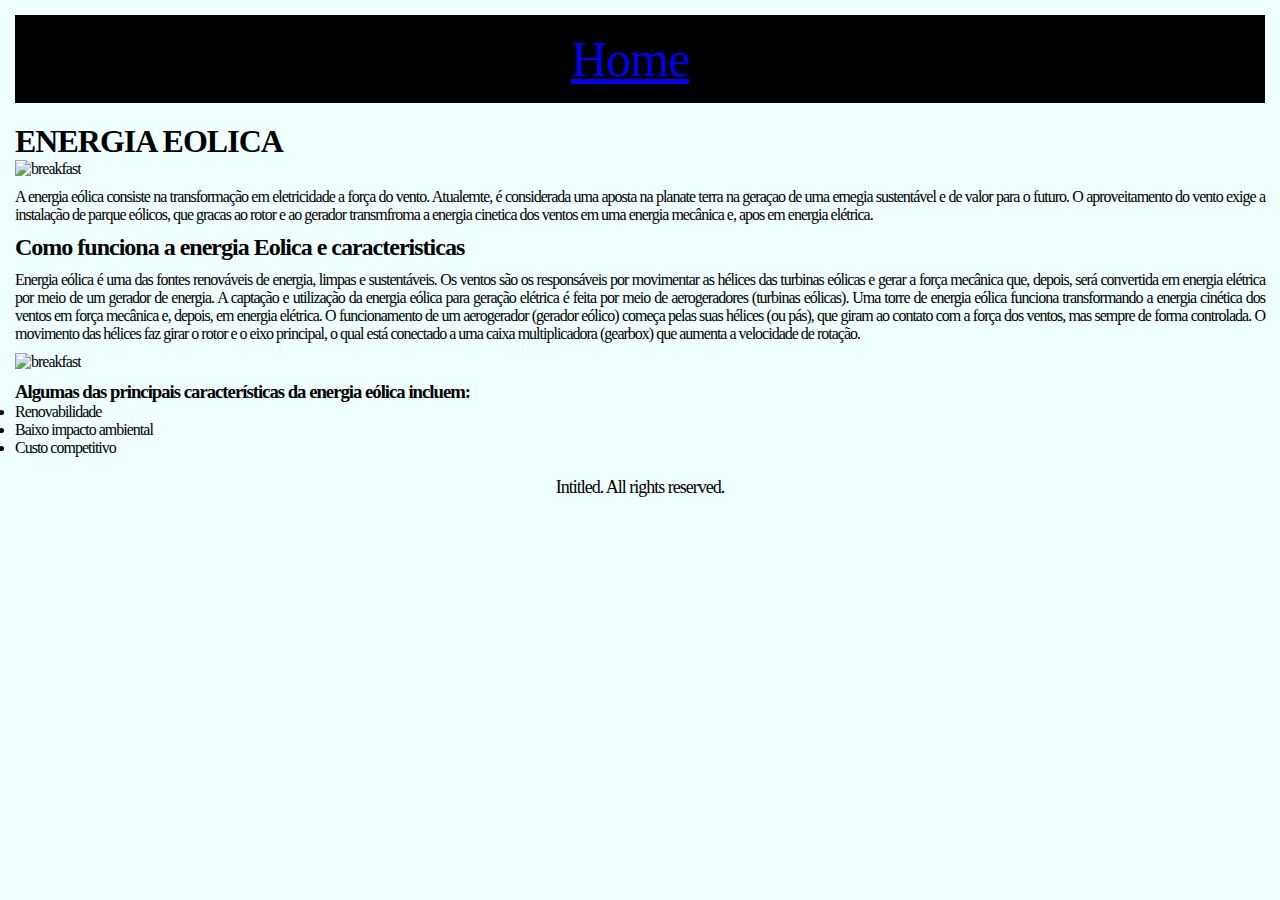
==== eolica.html @ 36e3c4d3 "Update eolica.html" ====
<!DOCTYPE html>
<html lang="pt_BR">
<head>
    <meta charset="UTF-8">
    <meta name="viewport" content="width=device-width, initial-scale=1.0">
    <title>Energia eolica</title>
    <link rel="stylesheet" href="assets/css/eolica.css" />
</head>
<body>

    <!-- Nav -->
        <nav id="nav">
            <ul class="container">
                <li><a href=index.html>Home</a>
                </li>
            </ul>
        </nav>
    
     <!-- eoli -->
            <article>
                <section>
                    <p></p>
                    <h1>ENERGIA EOLICA</h1>
            <div class="gallery">
                    <img
                      src="imagens/turbina-eolica.webp"
                      alt="breakfast"
                      class="image"
                      alt="A gallery image"
                    />
                  </div>
                  <p>
            <p>A energia eólica consiste na transformação em eletricidade a força do vento. Atualemte, é considerada uma aposta na planate terra na geraçao de uma ernegia sustentável e de valor para o futuro. O aproveitamento do vento exige a instalação de parque eólicos, que gracas ao rotor e ao gerador transmfroma a energia cinetica dos ventos em uma energia mecânica e, apos em energia elétrica.</p>
            <h2>Como funciona a energia Eolica e caracteristicas</h2>
            <p>
                Energia eólica é uma das fontes renováveis de energia, limpas e sustentáveis. Os ventos são os responsáveis por movimentar as hélices das turbinas eólicas e gerar a força mecânica que, depois, será convertida em energia elétrica por meio de um gerador de energia.
                A captação e utilização da energia eólica para geração elétrica é feita por meio de aerogeradores (turbinas eólicas). Uma torre de energia eólica funciona transformando a energia cinética dos ventos em força mecânica e, depois, em energia elétrica.
                O funcionamento de um aerogerador (gerador eólico) começa pelas suas hélices (ou pás), que giram ao contato com a força dos ventos, mas sempre de forma controlada. O movimento das hélices faz girar o rotor e o eixo principal, o qual está conectado a uma caixa multiplicadora (gearbox) que aumenta a velocidade de rotação.
            </p>
            <div class="imag0">
                <img
                    src="imagens/eoli.jpeg"
                    alt="breakfast"
                    class="ima"
                    alt="imagg"
                    />
            </div>
            <P>
            <h3>Algumas das principais características da energia eólica incluem:</h3>
            <li><span class="label">Renovabilidade</span></a></li>
            <li><span class="label">Baixo impacto ambiental</span></a></li>
            <li><span class="label">Custo competitivo</span></a></li>
                 </section>
            </article>
            <footer>
                <ul id="copyright">
                    <li> Intitled. All rights reserved.</li>
            </footer>
            </div>
        </article>

    <!-- Scripts -->
        <script src="assets/js/jquery.min.js"></script>
        <script src="assets/js/jquery.scrolly.min.js"></script>
        <script src="assets/js/browser.min.js"></script>
        <script src="assets/js/breakpoints.min.js"></script>
        <script src="assets/js/util.js"></script>
        <script src="assets/js/main.js"></script>

</body>
</html>
---- assets/css/eolica.css ----
@import url('https://fonts.googleapis.com/css2?family=Poppins:ital,wght@0,100;0,200;0,300;0,400;0,500;0,600;0,700;0,800;0,900;1,100;1,200;1,300;1,400;1,500;1,600;1,700;1,800;1,900&display=swap');
* {
    margin: 0;
    padding: 0;
    letter-spacing: -1px;;
}
  
body {
    background-color: azure;
    padding: 15px;
   
  }
nav {
    background-color:black;
    padding: 15px;
}

ul {
    list-style: none;
    display: flex;
    font-size: large;
    justify-content: center;

}

 a {
   font-size: 50px;
    margin-right: 20px;
    text-align: center;
}


section {
    margin-bottom: 20px; 
}
  article {
    margin-top: 20px; 
  }
p {
    text-align:justify;
    margin: 10px 0;
}

h1 h2 h3 {
  justify-content: center;
  text-decoration: none;
}
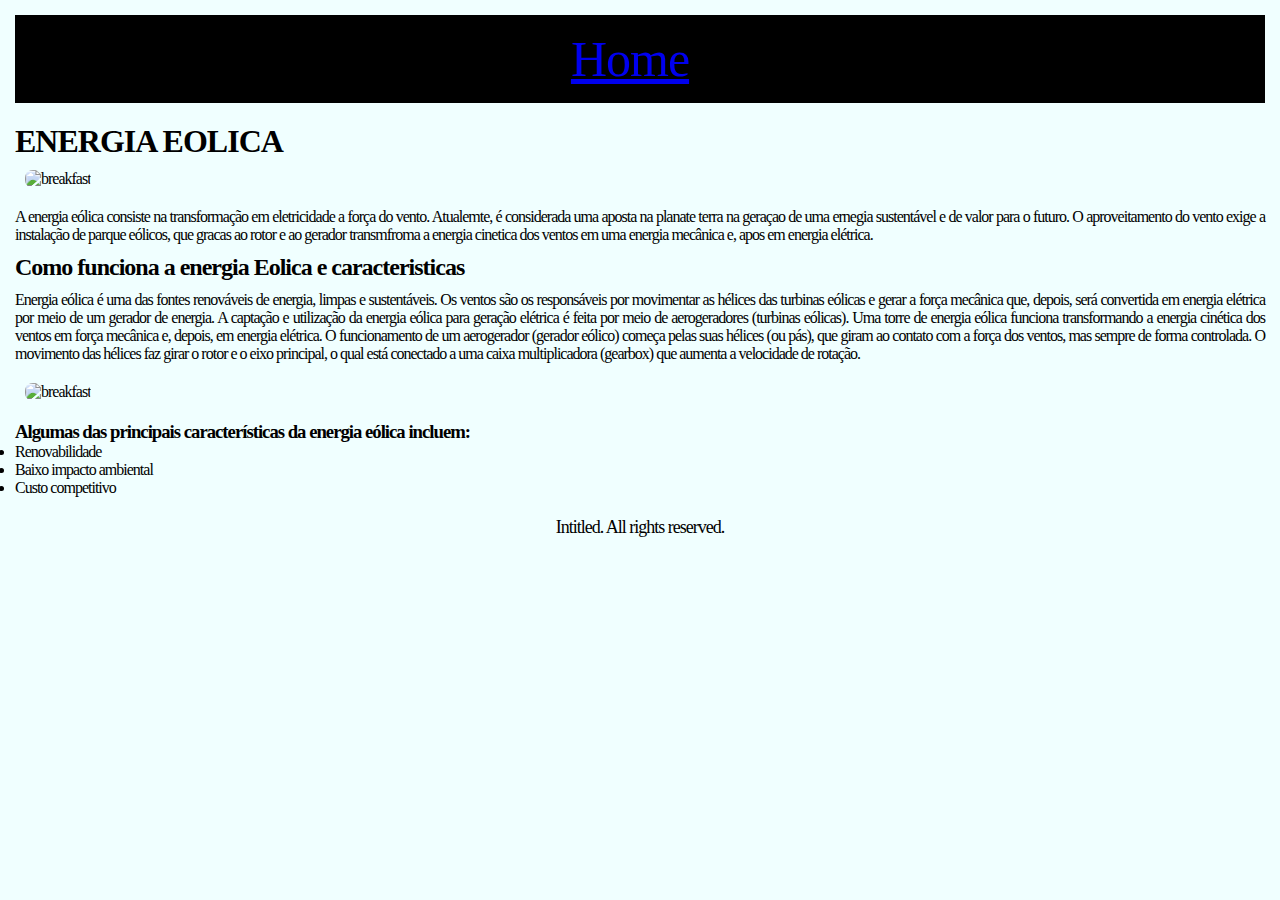
==== commit d3a13309: "Update eolica.html" ====
--- a/eolica.html
+++ b/eolica.html
@@ -1,12 +1,14 @@
 <!DOCTYPE html>
-<html lang="pt_BR">
+<html lang="pt_br">
 <head>
     <meta charset="UTF-8">
     <meta name="viewport" content="width=device-width, initial-scale=1.0">
     <title>Energia eolica</title>
     <link rel="stylesheet" href="assets/css/eolica.css" />
+    <link rel="stylesheet" href="assets/css/eolica.css" />
 </head>
 <body>
+    <header>
 
     <!-- Nav -->
         <nav id="nav">
@@ -66,6 +68,6 @@
         <script src="assets/js/breakpoints.min.js"></script>
         <script src="assets/js/util.js"></script>
         <script src="assets/js/main.js"></script>
-
+     </header>
 </body>
 </html>
--- a/assets/css/eolica.css
+++ b/assets/css/eolica.css
@@ -41,8 +41,18 @@
     margin: 10px 0;
 }
 
-h1 h2 h3 {
-  justify-content: center;
-  text-decoration: none;
+
+.gallery > img {
+     width: 80%;
+     border-radius: 0.5rem;
+     align-items: center;
+     margin: 10px;
 }
 
+.imag0 > img {
+    width: 80%;
+     border-radius: 0.5rem;
+     align-items: center;
+     margin: 10px;
+
+}
--- a/assets/css/eolica.css
+++ b/assets/css/eolica.css
@@ -41,8 +41,18 @@
     margin: 10px 0;
 }
 
-h1 h2 h3 {
-  justify-content: center;
-  text-decoration: none;
+
+.gallery > img {
+     width: 80%;
+     border-radius: 0.5rem;
+     align-items: center;
+     margin: 10px;
 }
 
+.imag0 > img {
+    width: 80%;
+     border-radius: 0.5rem;
+     align-items: center;
+     margin: 10px;
+
+}
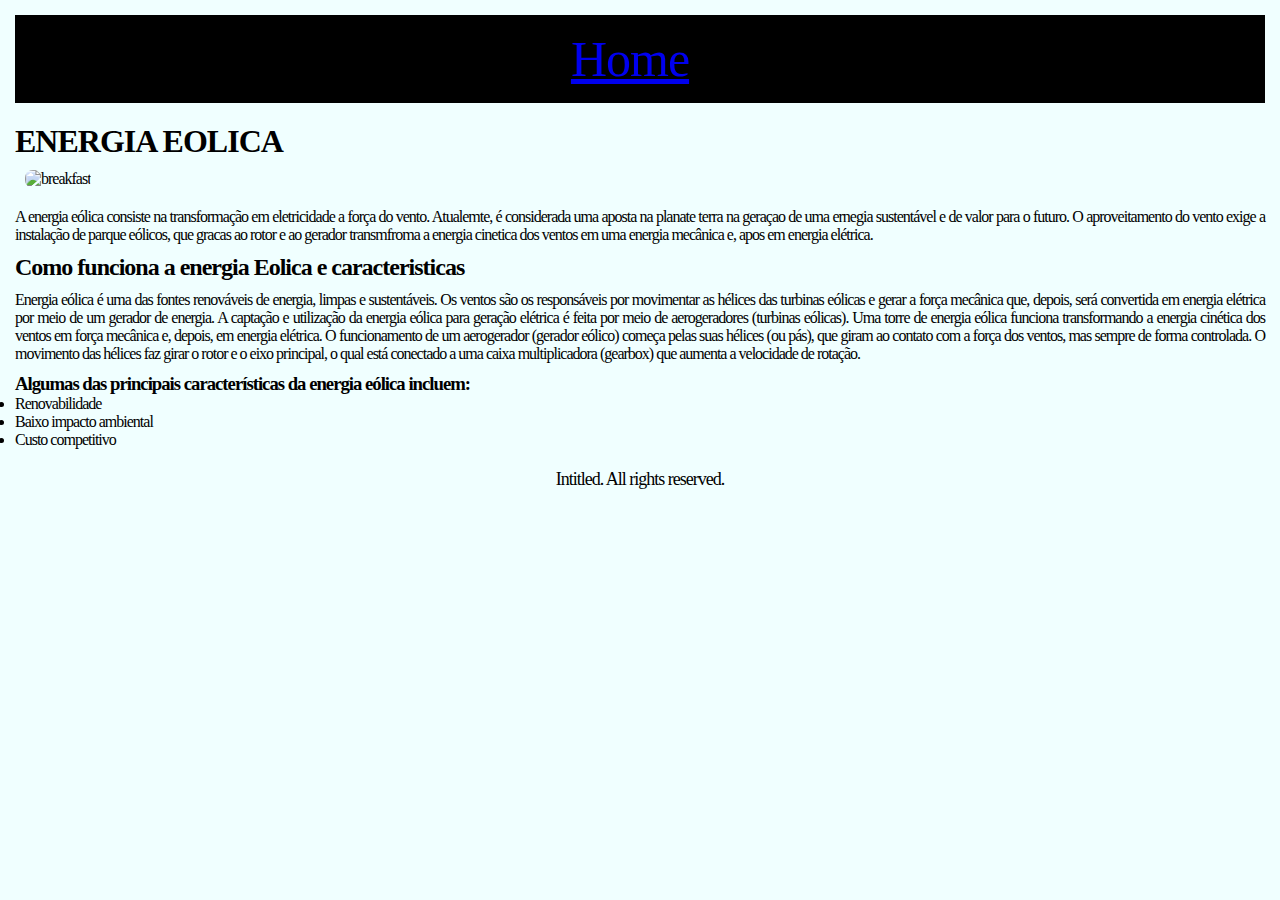
==== commit d1e9abd2: "Update eolica.html" ====
--- a/eolica.html
+++ b/eolica.html
@@ -24,14 +24,9 @@
                     <p></p>
                     <h1>ENERGIA EOLICA</h1>
             <div class="gallery">
-                    <img
-                      src="imagens/turbina-eolica.webp"
-                      alt="breakfast"
-                      class="image"
-                      alt="A gallery image"
-                    />
-                  </div>
-                  <p>
+                    <img src=".\imagens\turbina-eolica.webp" alt="breakfast" class="image" alt="A gallery image" />
+                </div>
+                <div class="text eolica">
             <p>A energia eólica consiste na transformação em eletricidade a força do vento. Atualemte, é considerada uma aposta na planate terra na geraçao de uma ernegia sustentável e de valor para o futuro. O aproveitamento do vento exige a instalação de parque eólicos, que gracas ao rotor e ao gerador transmfroma a energia cinetica dos ventos em uma energia mecânica e, apos em energia elétrica.</p>
             <h2>Como funciona a energia Eolica e caracteristicas</h2>
             <p>
@@ -40,12 +35,8 @@
                 O funcionamento de um aerogerador (gerador eólico) começa pelas suas hélices (ou pás), que giram ao contato com a força dos ventos, mas sempre de forma controlada. O movimento das hélices faz girar o rotor e o eixo principal, o qual está conectado a uma caixa multiplicadora (gearbox) que aumenta a velocidade de rotação.
             </p>
             <div class="imag0">
-                <img
-                    src="imagens/eoli.jpeg"
-                    alt="breakfast"
-                    class="ima"
-                    alt="imagg"
-                    />
+                
+                    <imgs rc=".\imagens\eoli.jpeg" alt="breakfast" class="ima" alt="imagg" />
             </div>
             <P>
             <h3>Algumas das principais características da energia eólica incluem:</h3>
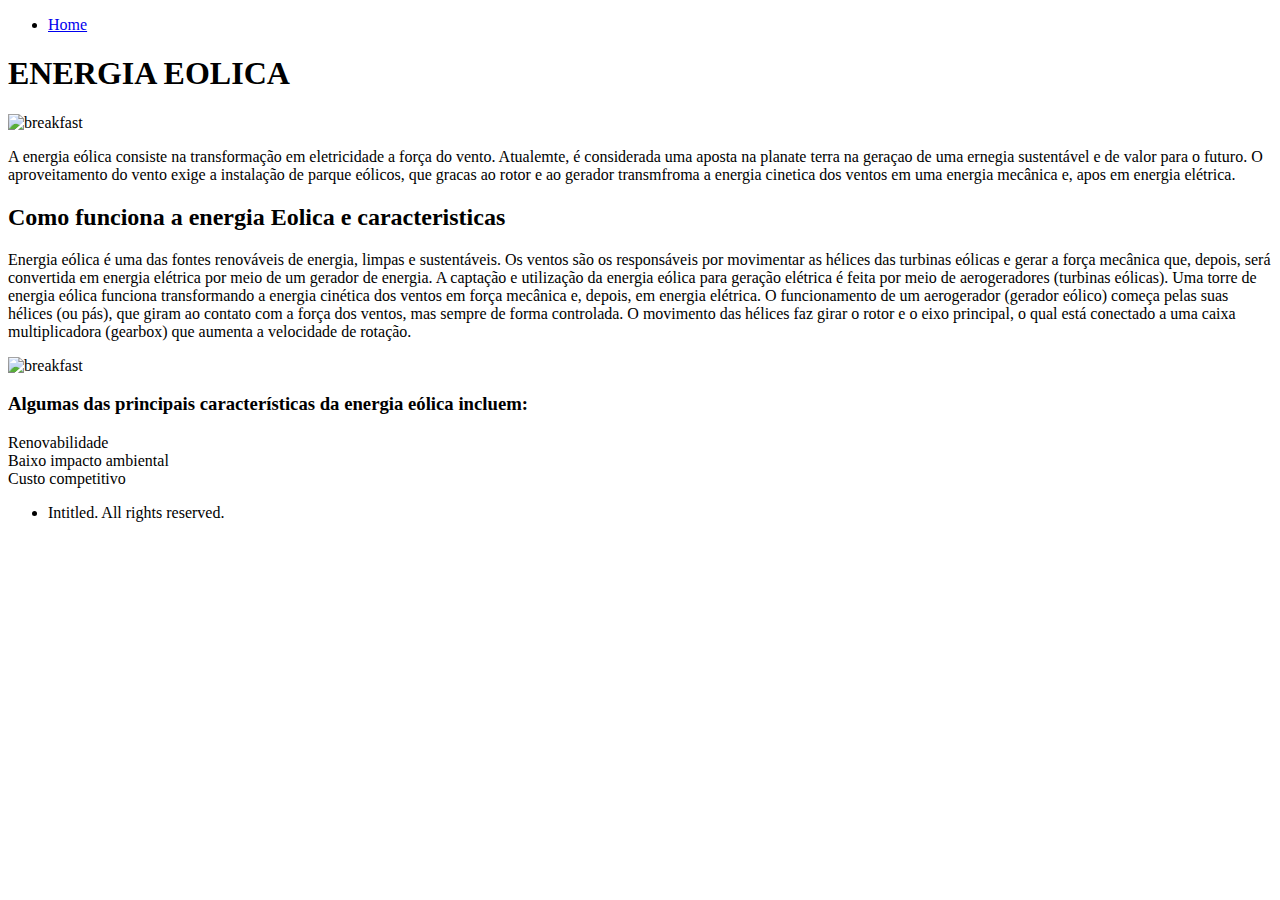
==== commit 8d2be493: "Add files via upload" ====
--- a/eolica.html
+++ b/eolica.html
@@ -1,14 +1,12 @@
 <!DOCTYPE html>
-<html lang="pt_br">
+<html lang="pt_BR">
 <head>
     <meta charset="UTF-8">
     <meta name="viewport" content="width=device-width, initial-scale=1.0">
     <title>Energia eolica</title>
-    <link rel="stylesheet" href="assets/css/eolica.css" />
-    <link rel="stylesheet" href="assets/css/eolica.css" />
+    <link rel="stylesheet" href="Style.css" />
 </head>
 <body>
-    <header>
 
     <!-- Nav -->
         <nav id="nav">
@@ -24,9 +22,14 @@
                     <p></p>
                     <h1>ENERGIA EOLICA</h1>
             <div class="gallery">
-                    <img src=".\imagens\turbina-eolica.webp" alt="breakfast" class="image" alt="A gallery image" />
-                </div>
-                <div class="text eolica">
+                    <img
+                      src="imagens/turbina-eolica.webp"
+                      alt="breakfast"
+                      class="image"
+                      alt="A gallery image"
+                    />
+                  </div>
+                  <p>
             <p>A energia eólica consiste na transformação em eletricidade a força do vento. Atualemte, é considerada uma aposta na planate terra na geraçao de uma ernegia sustentável e de valor para o futuro. O aproveitamento do vento exige a instalação de parque eólicos, que gracas ao rotor e ao gerador transmfroma a energia cinetica dos ventos em uma energia mecânica e, apos em energia elétrica.</p>
             <h2>Como funciona a energia Eolica e caracteristicas</h2>
             <p>
@@ -35,8 +38,12 @@
                 O funcionamento de um aerogerador (gerador eólico) começa pelas suas hélices (ou pás), que giram ao contato com a força dos ventos, mas sempre de forma controlada. O movimento das hélices faz girar o rotor e o eixo principal, o qual está conectado a uma caixa multiplicadora (gearbox) que aumenta a velocidade de rotação.
             </p>
             <div class="imag0">
-                
-                    <imgs rc=".\imagens\eoli.jpeg" alt="breakfast" class="ima" alt="imagg" />
+                <img
+                    src="imagens/eoli.jpeg"
+                    alt="breakfast"
+                    class="ima"
+                    alt="imagg"
+                    />
             </div>
             <P>
             <h3>Algumas das principais características da energia eólica incluem:</h3>
@@ -59,6 +66,6 @@
         <script src="assets/js/breakpoints.min.js"></script>
         <script src="assets/js/util.js"></script>
         <script src="assets/js/main.js"></script>
-     </header>
+
 </body>
-</html>
+</html>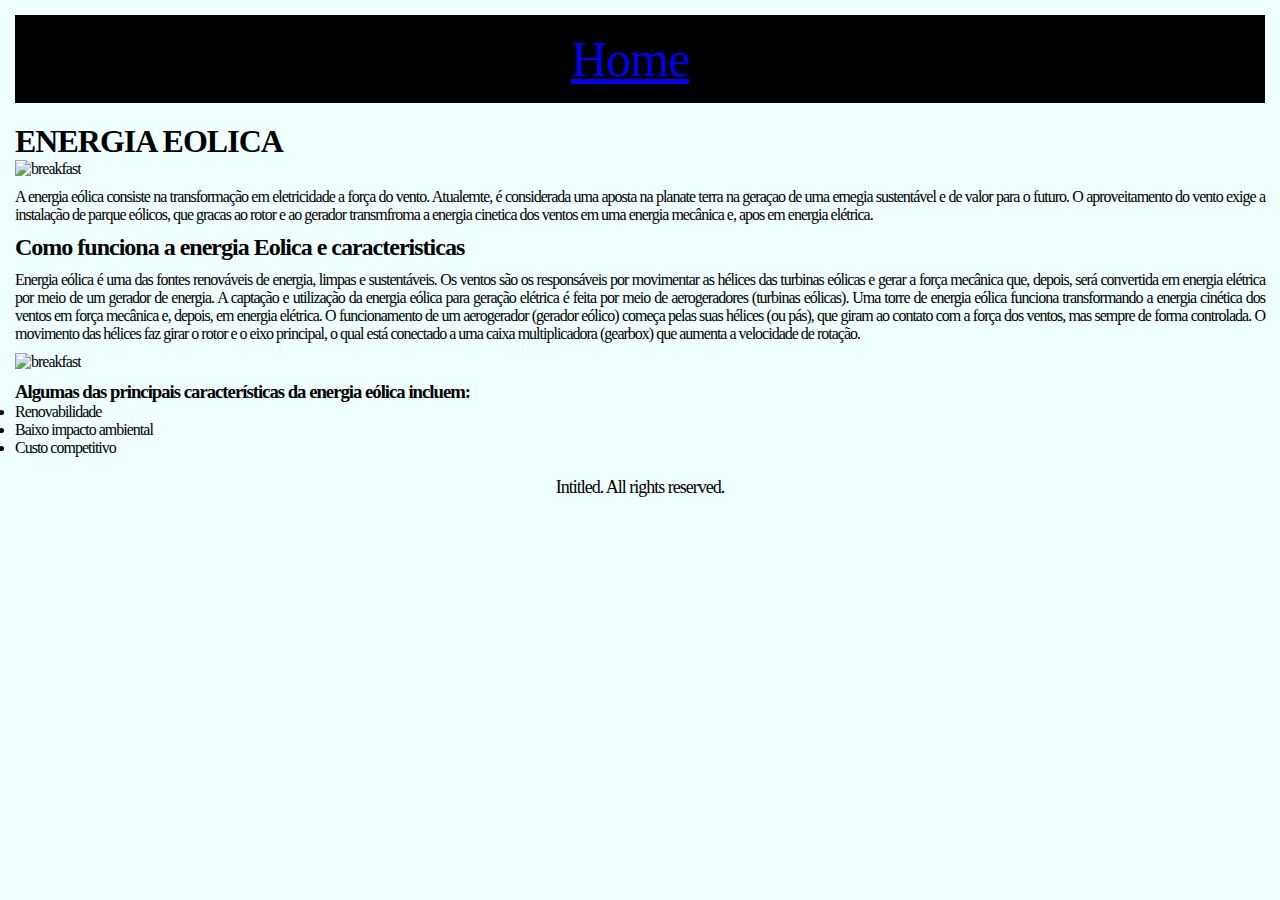
==== commit 59aaf1c3: "Update eolica.html" ====
--- a/eolica.html
+++ b/eolica.html
@@ -4,7 +4,7 @@
     <meta charset="UTF-8">
     <meta name="viewport" content="width=device-width, initial-scale=1.0">
     <title>Energia eolica</title>
-    <link rel="stylesheet" href="Style.css" />
+    <link rel="stylesheet" href="assets/css/eolica.css" />
 </head>
 <body>
 
@@ -68,4 +68,4 @@
         <script src="assets/js/main.js"></script>
 
 </body>
-</html>+</html>
--- a/assets/css/eolica.css
+++ b/assets/css/eolica.css
@@ -0,0 +1,48 @@
+@import url('https://fonts.googleapis.com/css2?family=Poppins:ital,wght@0,100;0,200;0,300;0,400;0,500;0,600;0,700;0,800;0,900;1,100;1,200;1,300;1,400;1,500;1,600;1,700;1,800;1,900&display=swap');
+* {
+    margin: 0;
+    padding: 0;
+    letter-spacing: -1px;;
+}
+  
+body {
+    background-color: azure;
+    padding: 15px;
+   
+  }
+nav {
+    background-color:black;
+    padding: 15px;
+}
+
+ul {
+    list-style: none;
+    display: flex;
+    font-size: large;
+    justify-content: center;
+
+}
+
+ a {
+   font-size: 50px;
+    margin-right: 20px;
+    text-align: center;
+}
+
+
+section {
+    margin-bottom: 20px; 
+}
+  article {
+    margin-top: 20px; 
+  }
+p {
+    text-align:justify;
+    margin: 10px 0;
+}
+
+h1 h2 h3 {
+  justify-content: center;
+  text-decoration: none;
+}
+
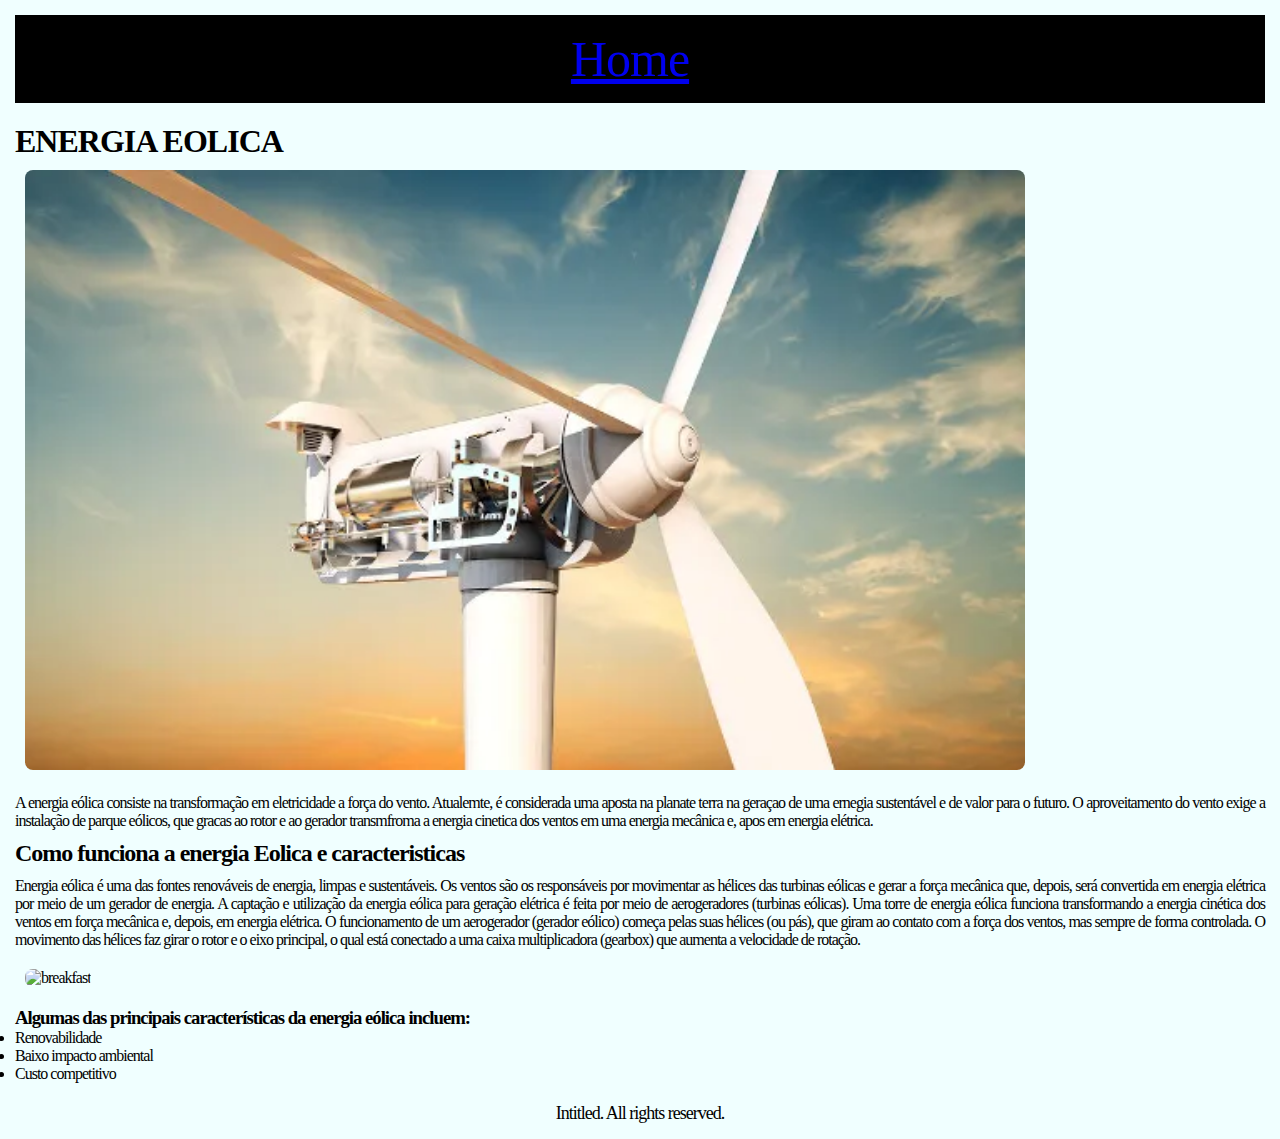
==== commit 9bf6b596: "Update eolica.html" ====
--- a/eolica.html
+++ b/eolica.html
@@ -23,11 +23,7 @@
                     <h1>ENERGIA EOLICA</h1>
             <div class="gallery">
                     <img
-                      src="imagens/turbina-eolica.webp"
-                      alt="breakfast"
-                      class="image"
-                      alt="A gallery image"
-                    />
+                      <img src=".\images\turbina-eolica.webp" alt="breakfast" class="image" alt="A gallery image" />
                   </div>
                   <p>
             <p>A energia eólica consiste na transformação em eletricidade a força do vento. Atualemte, é considerada uma aposta na planate terra na geraçao de uma ernegia sustentável e de valor para o futuro. O aproveitamento do vento exige a instalação de parque eólicos, que gracas ao rotor e ao gerador transmfroma a energia cinetica dos ventos em uma energia mecânica e, apos em energia elétrica.</p>
@@ -38,12 +34,7 @@
                 O funcionamento de um aerogerador (gerador eólico) começa pelas suas hélices (ou pás), que giram ao contato com a força dos ventos, mas sempre de forma controlada. O movimento das hélices faz girar o rotor e o eixo principal, o qual está conectado a uma caixa multiplicadora (gearbox) que aumenta a velocidade de rotação.
             </p>
             <div class="imag0">
-                <img
-                    src="imagens/eoli.jpeg"
-                    alt="breakfast"
-                    class="ima"
-                    alt="imagg"
-                    />
+                <img src=".\images\eolica.jpeg" alt="breakfast" class="image" alt="A gallery image" />
             </div>
             <P>
             <h3>Algumas das principais características da energia eólica incluem:</h3>
--- a/assets/css/eolica.css
+++ b/assets/css/eolica.css
@@ -41,8 +41,18 @@
     margin: 10px 0;
 }
 
-h1 h2 h3 {
-  justify-content: center;
-  text-decoration: none;
+
+.gallery > img {
+     width: 80%;
+     border-radius: 0.5rem;
+     align-items: center;
+     margin: 10px;
 }
 
+.imag0 > img {
+    width: 80%;
+     border-radius: 0.5rem;
+     align-items: center;
+     margin: 10px;
+
+}
